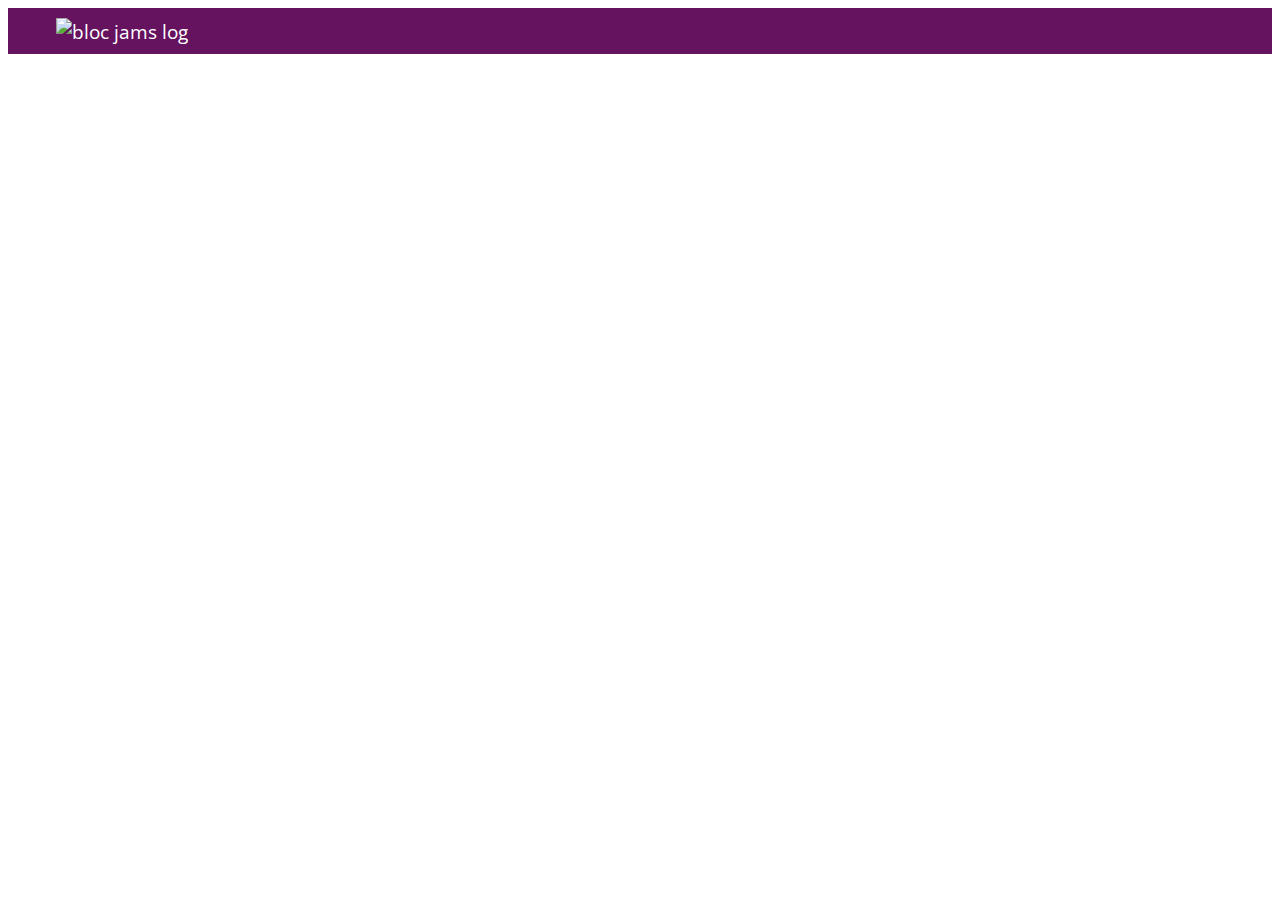
==== index.html @ bdfe65e6 "Assignment-4 completed" ====
<!DOCTYPE html>
<html>
	
    <head>
        <title>Bloc Jams</title>
		<meta name="viewport" content="width=device-width, initial-scale=1">
		<link rel="stylesheet" type="text/css" href="http://fonts.googleapis.com/css?family=Open+Sans:400,800,600,700,300">
		<link rel="stylesheet" type="text/css" href="http://code.ionicframework.com/ionicons/2.0.1/css/ionicons.min.css">
		<link rel="stylesheet" type="text/css" href="styles/normaliz.css">
		<link rel="stylesheet" type="text/css" href="styles/main.css">
		<link rel="stylesheet" type="text/css" href="styles/landing.css">
    </head>
	
    <body>
	<body class="landing">
		
        <nav> <!-- navigation bar -->
			<nav class="navbar"> <!-- navigation bar -->
				<img src="assets/images/bloc_jams_logo.png" alt="bloc jams log" class="logo">
			</nav>
        </nav>
		
        <section>  <!-- hero content -->
		<section class="hero-content"> <!-- hero content -->
			<h1 class="hero-title">Turn the music up!</h1>
		</section>
        </section>
		
        <section> <!-- selling points -->
		<section class="selling-points"> <!-- selling points -->
		<section class="selling-points container clearfix"> <!-- selling points -->
			<div class="point">
			<div class="point column third">
                 <span class="ion-music-note"></span>
                 <h5 class="point-title">Choose your music</h5>
                 <p class="point-description">The world is full of music; why should you have to listen to music that someone else chose?</p>
            </div>
			<div class="point">
			<div class="point column third">
                 <span class="ion-radio-waves"></span>
                 <h5 class="point-title">Unlimited, streaming, ad-free</h5>
                 <p class="point-description">No arbitrary limits. No distractions.</p>
            </div>
			<div class="point">
			<div class="point column third">
                 <span class="ion-iphone"></span>
                 <h5 class="point-title">Mobile enabled</h5>
                 <p class="point-description">Listen to your music on the go. This streaming service is available on all mobile platforms.</p>
            </div>
         </section>
		
	</body>
    </body>


</html>
---- styles/main.css ----
*, *::before, *::after {
	-moz-box-sizing: border-box;
	-webkit-box-sizing: border-box;
	box-sizing: border-box;
}

html {
	height: 100%;
	font-size: 100%;
}

body {
	font-family: 'Open Sans';
	color: white;
	min-height: 100%;
}

.navbar {
	padding: 0.5rem;
	background-color: rgb(101,18,95);
}

.navbar .logo {
	position: relative;
	left: 2rem;
}

.container {
	margin: 0 auto;
	max-width: 64rem;
}

 /* Medium and small screens (640px) */
 @media (min-width: 640px) {
	 html { font-size: 112%; }
	 
	 .column {
         float: left;
         padding-left: 1rem;
         padding-right: 1rem;
     }
	 
	 .column.full { width: 100%; }
     .column.two-thirds { width: 66.7%; }
     .column.half { width: 50%; }
     .column.third { width: 33.3%; }
     .column.fourth { width: 25%; }
     .column.flow-opposite { float: right; }
 }
 
 /* Large screens (1024px) */
 @media (min-width: 1024px) {
	 html { font-size: 120%;}
 }

.clearfix::before,
.clearfix::after {
   content: " ";
   display: table;
}

.clearfix::after {
   clear: both;
}
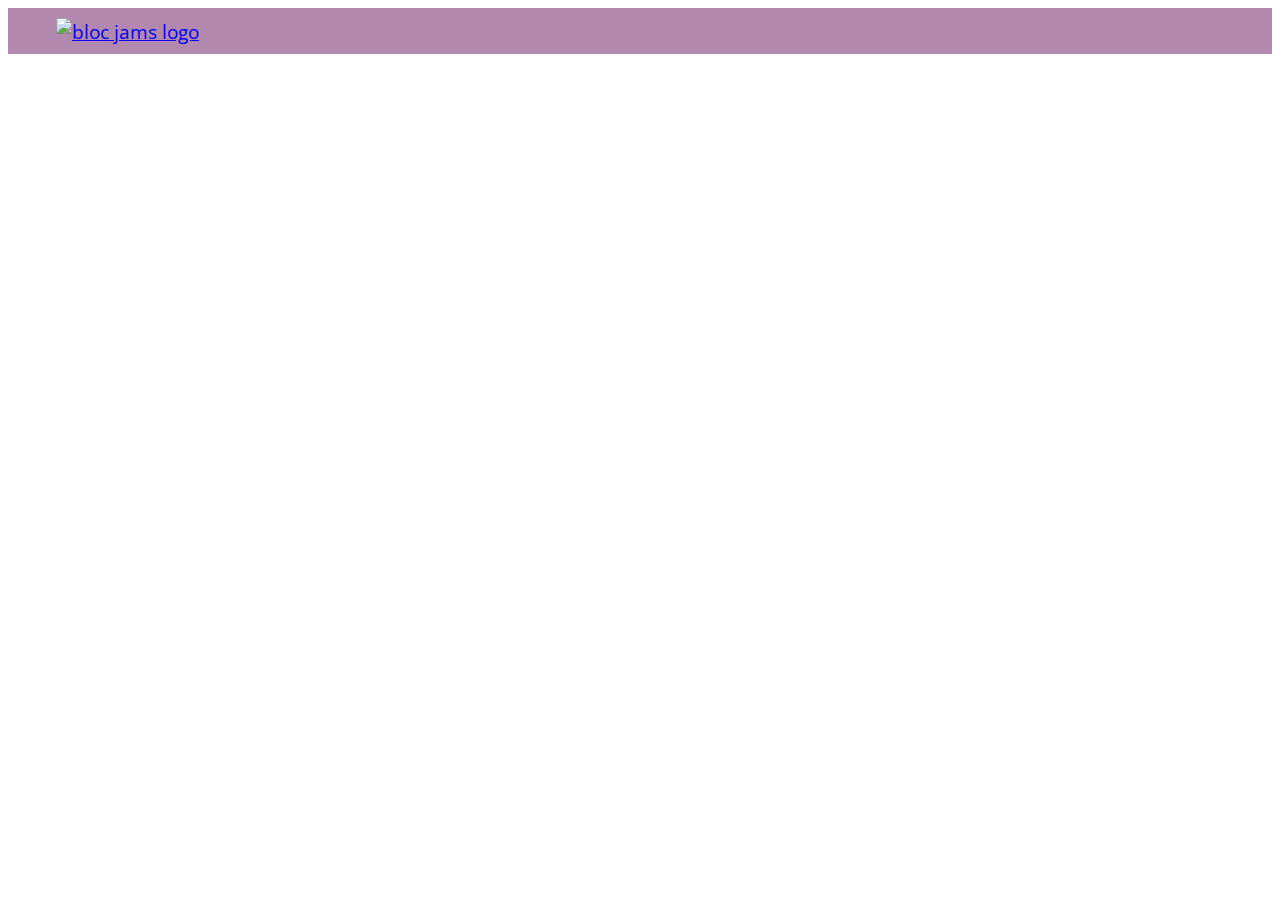
==== commit 0f6a3b8e: "Merge branch 'checkpoint-5-collectionviews'" ====
--- a/index.html
+++ b/index.html
@@ -15,10 +15,14 @@
 	<body class="landing">
 		
         <nav> <!-- navigation bar -->
-			<nav class="navbar"> <!-- navigation bar -->
-				<img src="assets/images/bloc_jams_logo.png" alt="bloc jams log" class="logo">
-			</nav>
-        </nav>
+		<nav class="navbar"> <!-- navigation bar -->
+			<a href="index.html" class="logo">
+				<img src="assets/images/bloc_jams_logo.png"	alt="bloc jams logo">
+			</a>
+			<div class="links-container">
+				<a href="collection.html" class="navbar-link">collection</a>
+			</div>
+		</nav>
 		
         <section>  <!-- hero content -->
 		<section class="hero-content"> <!-- hero content -->
@@ -27,21 +31,17 @@
         </section>
 		
         <section> <!-- selling points -->
-		<section class="selling-points"> <!-- selling points -->
 		<section class="selling-points container clearfix"> <!-- selling points -->
-			<div class="point">
 			<div class="point column third">
                  <span class="ion-music-note"></span>
                  <h5 class="point-title">Choose your music</h5>
                  <p class="point-description">The world is full of music; why should you have to listen to music that someone else chose?</p>
             </div>
-			<div class="point">
 			<div class="point column third">
                  <span class="ion-radio-waves"></span>
                  <h5 class="point-title">Unlimited, streaming, ad-free</h5>
                  <p class="point-description">No arbitrary limits. No distractions.</p>
             </div>
-			<div class="point">
 			<div class="point column third">
                  <span class="ion-iphone"></span>
                  <h5 class="point-title">Mobile enabled</h5>
--- a/styles/main.css
+++ b/styles/main.css
@@ -16,13 +16,47 @@
 }
 
 .navbar {
+	position: relative;
 	padding: 0.5rem;
-	background-color: rgb(101,18,95);
+	background-color: rgba(101,18,95,0.5);
+	z-index: 1;
+	
 }
 
 .navbar .logo {
 	position: relative;
 	left: 2rem;
+	cursor: pointer;
+}
+
+.navbar .links-container {
+	display: table;
+	position: absolute;
+	top: 0;
+	right: 0;
+	height: 100px;
+	color: white;
+	text-decoration: none;
+}
+
+.links-container .navbar-link {
+	display: table-cell;
+	position: relative;
+	height: 100%;
+	padding-left: 1rem;
+	padding-right: 1rem;
+	vertical-align: middle;
+	color: white;
+	font-size: 0.625rem;
+	letter-spacing: 0.05rem;
+	font-weight: 700;
+	text-transform: uppercase;
+	text-decoration: none;
+	cursor: pointer;
+}
+
+.links-container .navbar-link:hover {
+	color: rgb(233,50,117);
 }
 
 .container {
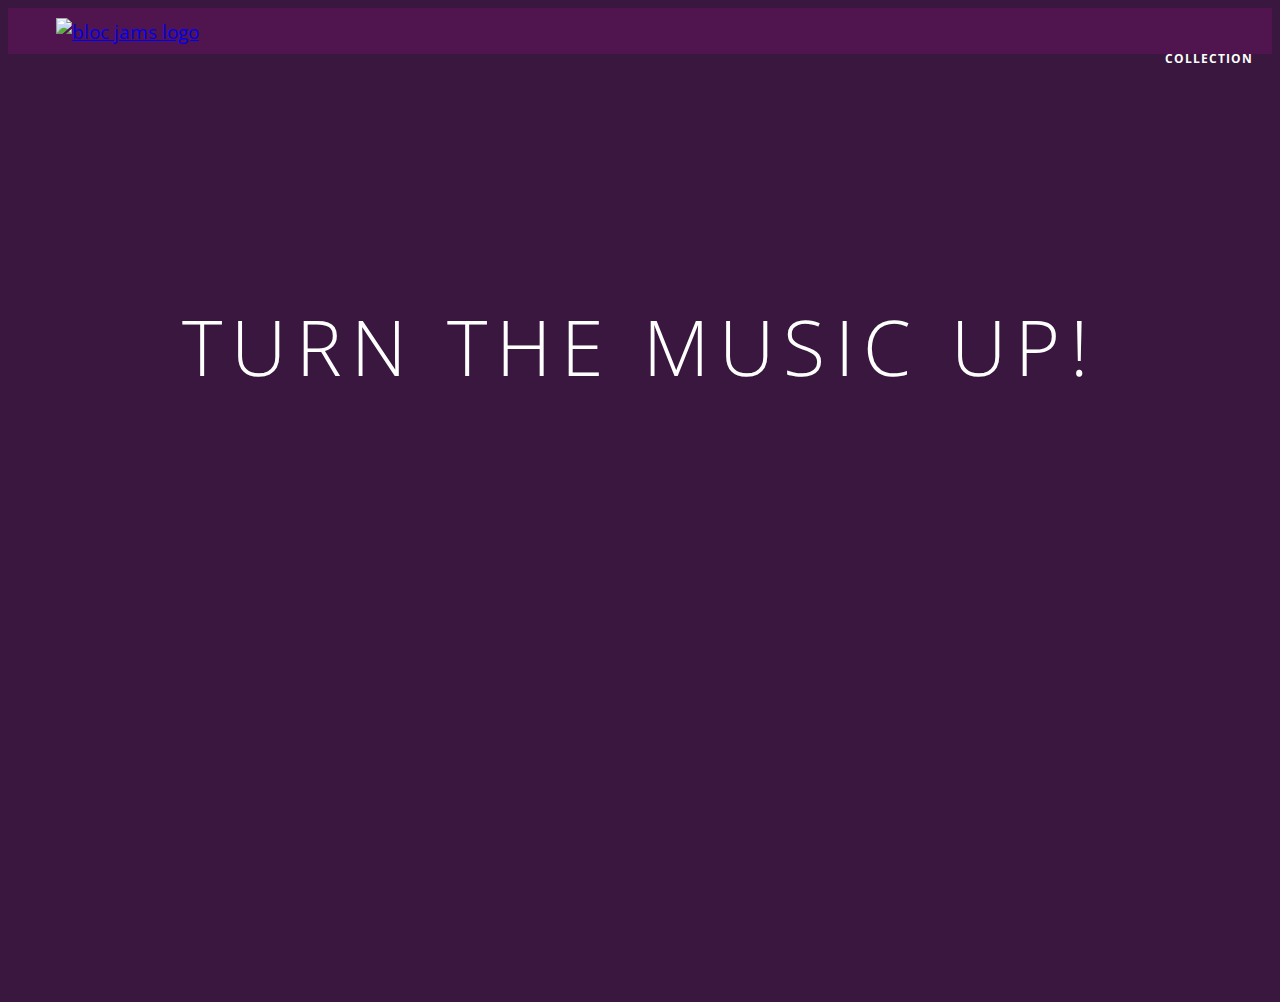
==== commit 62d2eb8d: "Checkpoint-8-animation complete" ====
--- a/index.html
+++ b/index.html
@@ -48,6 +48,8 @@
                  <p class="point-description">Listen to your music on the go. This streaming service is available on all mobile platforms.</p>
             </div>
          </section>
+			
+		<script src="scripts/landing.js"></script>
 		
 	</body>
     </body>
--- a/styles/main.css
+++ b/styles/main.css
@@ -64,6 +64,10 @@
 	max-width: 64rem;
 }
 
+ .container.narrow {
+     max-width: 56rem;
+ }
+
  /* Medium and small screens (640px) */
  @media (min-width: 640px) {
 	 html { font-size: 112%; }
--- a/styles/landing.css
+++ b/styles/landing.css
@@ -0,0 +1,58 @@
+body.landing {
+	background-color: rgb(58,23,63);
+}
+
+.hero-content {
+	position: relative;
+	min-height: 600px;
+	background-image: url(../assets/images/bloc_jams_bg.jpg);
+	background-repeat: no-repeat;
+	background-position: center center;
+	background-size: cover;
+}
+
+.hero-content .hero-title {
+	position: absolute;
+	top: 40%;
+	-webkit-transform: translateY(-50%);
+	-moz-transform: translateY(-50%);
+	-ms-transform: translateY(-50%);
+	transform: translateY(-50%);
+	width: 100%;
+	text-align: center;
+	font-size: 4rem;
+	font-weight: 300;
+	text-transform: uppercase;
+	letter-spacing: 0.5rem;
+	text-shadow: 1px 1px 0px rgb(58,23,63);
+}
+
+.selling-points {
+	 position: relative;
+}
+
+.point {
+	 position: relative;
+     padding: 2rem;
+     text-align: center;
+	opacity: 0;
+	-webkit-transform: scaleX(0.9) translateY(3rem);
+	-moz-transform; scaleX(0.9) translateY(3rem);
+	transform: scaleX(0.9) translateY(3rem);
+	-webkit-transition: all 0.25s ease-in-out;
+	transition: all 0.25s ease-in-out;
+	-webkit-transition-delay: 0.2s;
+	-moz-transition-delay: 0.2s;
+	transition-delay: 0.2s;
+}
+
+ .point .point-title {
+     font-size: 1.25rem;
+ }
+
+ .ion-music-note,
+ .ion-radio-waves,
+ .ion-iphone {
+     color: rgb(233,50,117);
+     font-size: 5rem;
+ }
